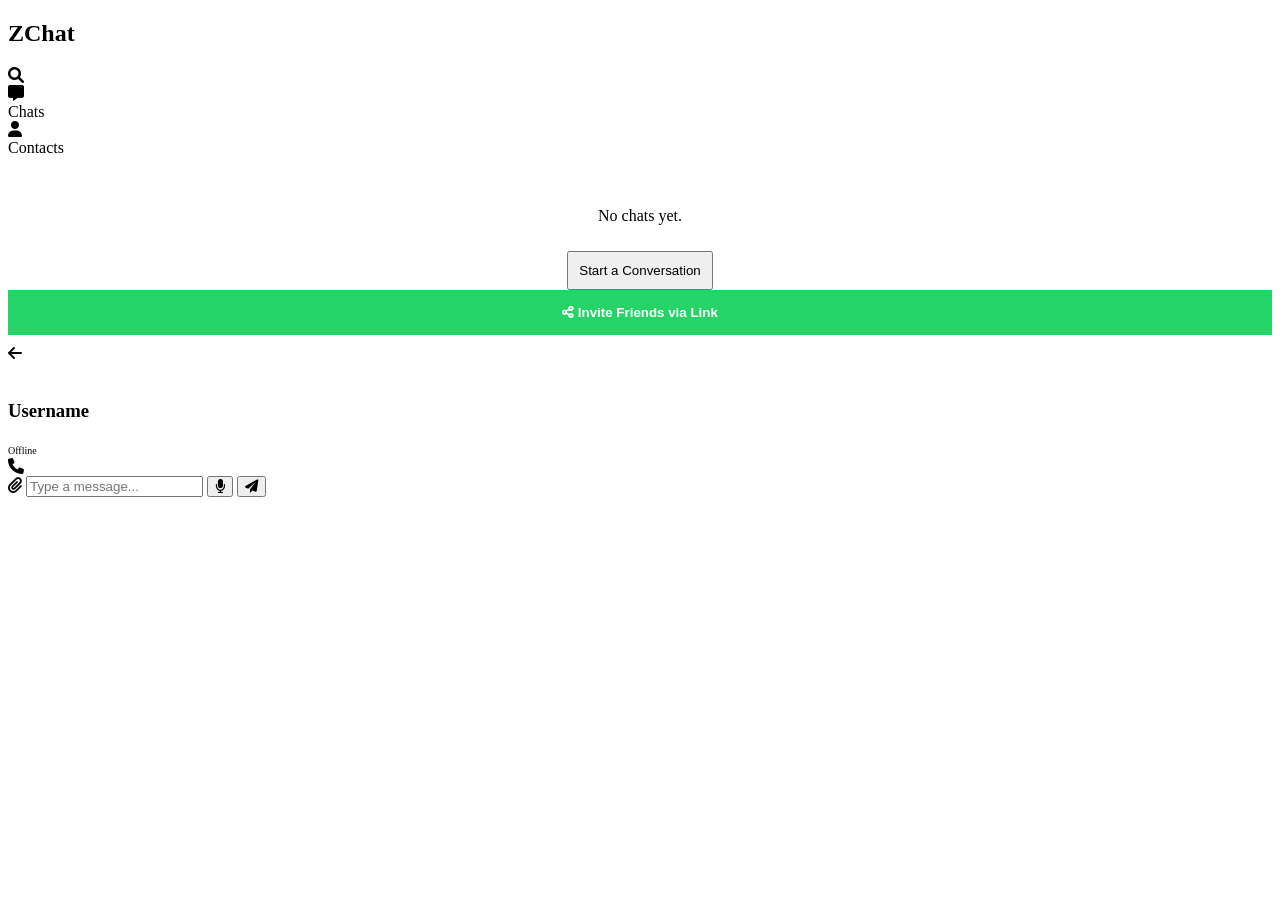
==== index.html @ 6141b5de "Create index.html" ====
<!DOCTYPE html>
<html lang="en">
<head>
    <meta charset="UTF-8">
    <meta name="viewport" content="width=device-width, initial-scale=1.0">
    <title>ZChat</title>
    <link rel="manifest" href="manifest.json">
    <link rel="stylesheet" href="chat.css">
    <link rel="stylesheet" href="https://cdnjs.cloudflare.com/ajax/libs/font-awesome/6.0.0/css/all.min.css">
</head>
<body>

<div class="app-container">
    <div id="home-screen">
        <header class="header">
            <div class="top-bar">
                <h2>ZChat</h2>
                <i class="fa-solid fa-magnifying-glass nav-btn"></i>
            </div>
            
            <div class="filter-row">
                <div class="filter-item active" id="tab-chats">
                    <div class="icon-circle pink"><i class="fa-solid fa-message"></i></div><span>Chats</span>
                </div>
                <div class="filter-item" id="tab-contacts">
                    <div class="icon-circle blue"><i class="fa-solid fa-user"></i></div><span>Contacts</span>
                </div>
            </div>
        </header>

        <main class="content">
            <div id="chats-view">
                <div id="empty-chats" class="hidden" style="text-align: center; margin-top: 50px;">
                    <p>No chats yet.</p>
                    <button onclick="switchTab('contacts')" style="padding: 10px; margin-top: 10px;">Start a Conversation</button>
                </div>
                <div id="recent-chats-list"></div>
            </div>

            <div id="contacts-view" class="hidden">
                <button id="invite-btn" style="width: 100%; padding: 15px; background: #25D366; color: white; border: none; font-weight: bold; margin-bottom: 10px;">
                    <i class="fa-solid fa-share-nodes"></i> Invite Friends via Link
                </button>
                <div id="user-list"></div>
            </div>
        </main>
    </div>

    <div id="chat-screen" class="hidden">
        <header class="chat-header">
            <i class="fa-solid fa-arrow-left" id="back-btn"></i>
            <div class="chat-user-info">
                <img src="" id="chat-avatar" class="mini-avatar">
                <div>
                    <h3 id="chat-with-name">Username</h3>
                    <small id="chat-status" style="font-size: 10px;">Offline</small>
                </div>
            </div>
            <i class="fa-solid fa-phone"></i>
        </header>
        
        <div class="chat-messages" id="message-box"></div>
        
        <div class="chat-input-area">
            <input type="file" id="image-upload" accept="image/*" style="display: none;">
            <label for="image-upload"><i class="fa-solid fa-paperclip"></i></label>
            
            <input type="text" placeholder="Type a message..." id="msg-input">
            
            <button id="mic-btn"><i class="fa-solid fa-microphone"></i></button>
            <button id="send-btn" class="hidden"><i class="fa-solid fa-paper-plane"></i></button>
        </div>
    </div>
</div>

<script type="module" src="chat.js"></script>
<script>
// Register Service Worker for PWA
if ('serviceWorker' in navigator) {
  navigator.serviceWorker.register('/sw.js')
    .then(() => console.log('Service Worker Registered'))
    .catch((err) => console.log('Service Worker registration failed:', err));
}
</script>
</body>
</html>
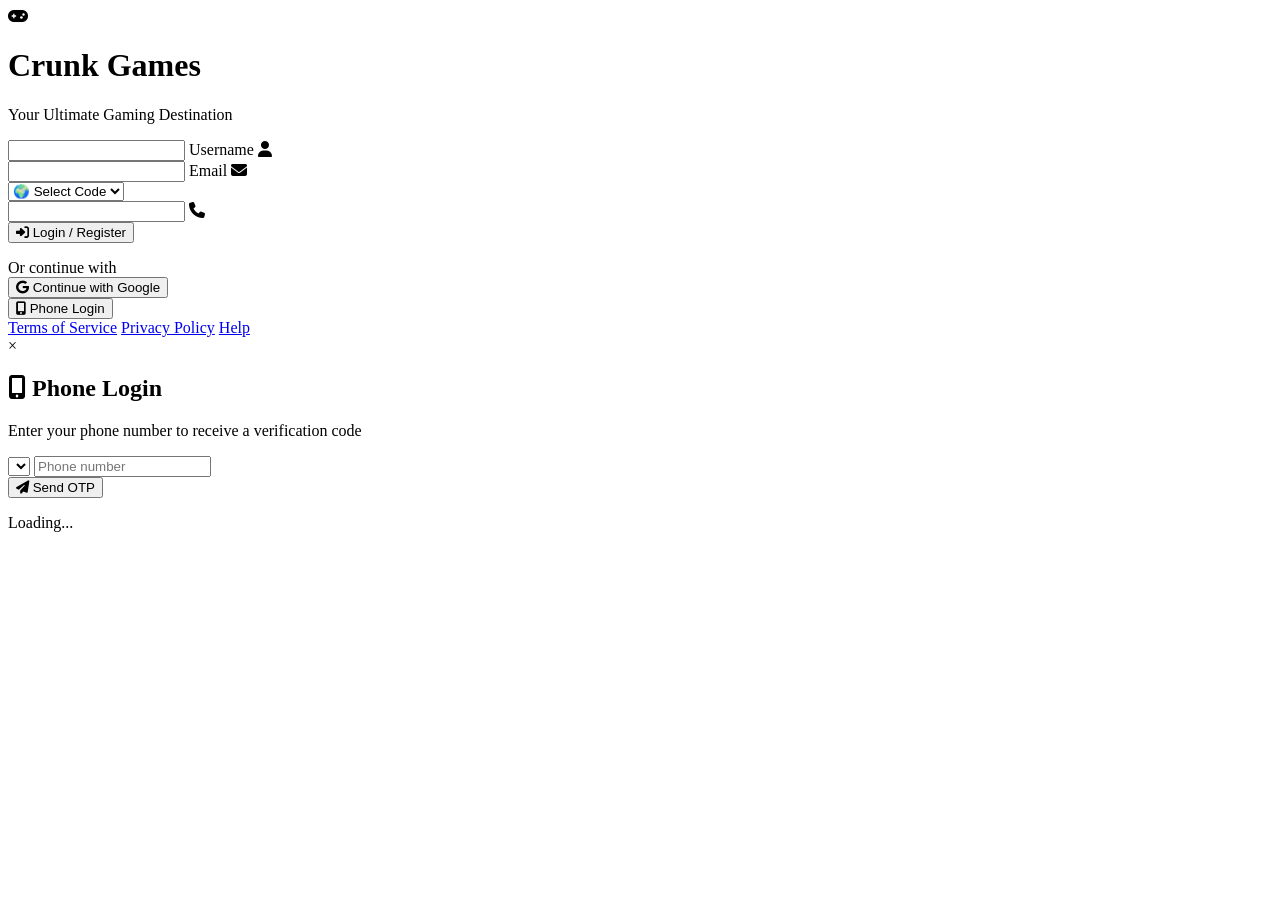
==== commit 271a1cd5: "Add files via upload" ====
--- a/index.html
+++ b/index.html
@@ -1,86 +1,184 @@
+<!-- Created by rajola - Updated with country codes and Google OAuth -->
 <!DOCTYPE html>
 <html lang="en">
 <head>
     <meta charset="UTF-8">
     <meta name="viewport" content="width=device-width, initial-scale=1.0">
-    <title>ZChat</title>
-    <link rel="manifest" href="manifest.json">
-    <link rel="stylesheet" href="chat.css">
-    <link rel="stylesheet" href="https://cdnjs.cloudflare.com/ajax/libs/font-awesome/6.0.0/css/all.min.css">
+    <meta name="description" content="Login to Crunk Games - Your ultimate gaming platform">
+    
+    <!-- Fonts & Icons -->
+    <link rel="preconnect" href="https://fonts.gstatic.com">
+    <link href="https://fonts.googleapis.com/css2?family=Roboto:wght@300;400;500;700&display=swap" rel="stylesheet">
+    <link rel="stylesheet" href="https://cdnjs.cloudflare.com/ajax/libs/font-awesome/6.4.0/css/all.min.css">
+    
+    <!-- Custom CSS -->
+    <link rel="stylesheet" href="./login.css">
+    
+    <title>Crunk Games - Login & Register</title>
+    
+    <!-- Google Identity Services (using your Firebase Client ID) -->
+    <script src="https://accounts.google.com/gsi/client" async defer></script>
 </head>
 <body>
+    <!-- Animated Background -->
+    <div class="bg-animation">
+        <div class="circle circle-1"></div>
+        <div class="circle circle-2"></div>
+        <div class="circle circle-3"></div>
+        <div class="circle circle-4"></div>
+    </div>
 
-<div class="app-container">
-    <div id="home-screen">
-        <header class="header">
-            <div class="top-bar">
-                <h2>ZChat</h2>
-                <i class="fa-solid fa-magnifying-glass nav-btn"></i>
+    <div class="container">
+        <!-- Logo / Brand -->
+        <div class="logo-container">
+            <i class="fas fa-gamepad logo-icon"></i>
+            <h1>Crunk Games</h1>
+            <p class="tagline">Your Ultimate Gaming Destination</p>
+        </div>
+        
+        <!-- Login Form -->
+        <form id="loginForm">
+            <!-- Username Field -->
+            <div class="form-control">
+                <input type="text" id="username" required autocomplete="off">
+                <label>Username</label>
+                <i class="fas fa-user input-icon"></i>
+                <span id="usernameError" class="error-message"></span>
             </div>
             
-            <div class="filter-row">
-                <div class="filter-item active" id="tab-chats">
-                    <div class="icon-circle pink"><i class="fa-solid fa-message"></i></div><span>Chats</span>
+            <!-- Email Field -->
+            <div class="form-control">
+                <input type="email" id="email" required autocomplete="off">
+                <label>Email</label>
+                <i class="fas fa-envelope input-icon"></i>
+                <span id="emailError" class="error-message"></span>
+            </div>
+            
+            <!-- Phone Number with Country Code -->
+            <div class="form-control">
+                <div class="phone-input-group">
+                    <select id="countryCode" class="country-code" required>
+                        <option value="" disabled selected>🌍 Select Code</option>
+                    </select>
+                    <div class="phone-input-wrapper">
+                        <input type="tel" id="phone" required autocomplete="off">
+                        <i class="fas fa-phone input-icon"></i>
+                    </div>
                 </div>
-                <div class="filter-item" id="tab-contacts">
-                    <div class="icon-circle blue"><i class="fa-solid fa-user"></i></div><span>Contacts</span>
+                <span id="phoneError" class="error-message"></span>
+            </div>
+            
+            <!-- Submit Button -->
+            <button type="submit" class="btn btn-primary">
+                <i class="fas fa-sign-in-alt"></i>
+                <span>Login / Register</span>
+                <div class="btn-loader" style="display: none;"></div>
+            </button>
+            
+            <!-- Message Display -->
+            <p class="text message" id="message"></p>
+        </form>
+        
+        <!-- Divider -->
+        <div class="divider">
+            <span>Or continue with</span>
+        </div>
+        
+        <!-- Google Login Button (Using Firebase OAuth, not GSI directly) -->
+        <div class="google-login-wrapper">
+            <button onclick="window.handleGoogleLogin()" class="google-btn">
+                <i class="fab fa-google"></i>
+                <span>Continue with Google</span>
+            </button>
+        </div>
+        
+        <!-- Alternative Login Options -->
+        <div class="alt-login">
+            <button class="btn-phone" onclick="showPhoneLogin()">
+                <i class="fas fa-mobile-alt"></i>
+                <span>Phone Login</span>
+            </button>
+        </div>
+        
+        <!-- Footer -->
+        <div class="footer-links">
+            <a href="#">Terms of Service</a>
+            <a href="#">Privacy Policy</a>
+            <a href="#">Help</a>
+        </div>
+    </div>
+    
+    <!-- Phone Login Modal (Hidden by default) -->
+    <div id="phoneModal" class="modal">
+        <div class="modal-content">
+            <span class="close-modal" onclick="closePhoneModal()">&times;</span>
+            <h2><i class="fas fa-mobile-alt"></i> Phone Login</h2>
+            <p>Enter your phone number to receive a verification code</p>
+            
+            <div class="modal-form">
+                <div class="form-control">
+                    <div class="phone-input-group">
+                        <select id="modalCountryCode" class="country-code"></select>
+                        <input type="tel" id="modalPhone" placeholder="Phone number">
+                    </div>
+                </div>
+                
+                <div id="recaptcha-container"></div>
+                
+                <button class="btn btn-primary" onclick="sendOTP()">
+                    <i class="fas fa-paper-plane"></i> Send OTP
+                </button>
+                
+                <div class="otp-section" style="display: none;">
+                    <input type="text" id="otpCode" placeholder="Enter 6-digit OTP">
+                    <button class="btn btn-secondary" onclick="verifyOTP()">Verify</button>
                 </div>
             </div>
-        </header>
-
-        <main class="content">
-            <div id="chats-view">
-                <div id="empty-chats" class="hidden" style="text-align: center; margin-top: 50px;">
-                    <p>No chats yet.</p>
-                    <button onclick="switchTab('contacts')" style="padding: 10px; margin-top: 10px;">Start a Conversation</button>
-                </div>
-                <div id="recent-chats-list"></div>
-            </div>
-
-            <div id="contacts-view" class="hidden">
-                <button id="invite-btn" style="width: 100%; padding: 15px; background: #25D366; color: white; border: none; font-weight: bold; margin-bottom: 10px;">
-                    <i class="fa-solid fa-share-nodes"></i> Invite Friends via Link
-                </button>
-                <div id="user-list"></div>
-            </div>
-        </main>
+        </div>
+    </div>
+    
+    <!-- Loader -->
+    <div id="loader" class="loader-overlay">
+        <div class="loader-dots">
+            <span></span>
+            <span></span>
+            <span></span>
+        </div>
+        <p>Loading...</p>
     </div>
 
-    <div id="chat-screen" class="hidden">
-        <header class="chat-header">
-            <i class="fa-solid fa-arrow-left" id="back-btn"></i>
-            <div class="chat-user-info">
-                <img src="" id="chat-avatar" class="mini-avatar">
-                <div>
-                    <h3 id="chat-with-name">Username</h3>
-                    <small id="chat-status" style="font-size: 10px;">Offline</small>
-                </div>
-            </div>
-            <i class="fa-solid fa-phone"></i>
-        </header>
+    <!-- Toast Container -->
+    <div id="toastContainer" class="toast-container"></div>
+
+    <!-- Scripts - Only ONE Firebase initialization (in login.js) -->
+    <script type="module" src="./login.js"></script>
+    
+    <!-- Additional script for modal functions -->
+    <script>
+        // Modal functions
+        function showPhoneLogin() {
+            document.getElementById('phoneModal').style.display = 'flex';
+        }
         
-        <div class="chat-messages" id="message-box"></div>
+        function closePhoneModal() {
+            document.getElementById('phoneModal').style.display = 'none';
+        }
         
-        <div class="chat-input-area">
-            <input type="file" id="image-upload" accept="image/*" style="display: none;">
-            <label for="image-upload"><i class="fa-solid fa-paperclip"></i></label>
-            
-            <input type="text" placeholder="Type a message..." id="msg-input">
-            
-            <button id="mic-btn"><i class="fa-solid fa-microphone"></i></button>
-            <button id="send-btn" class="hidden"><i class="fa-solid fa-paper-plane"></i></button>
-        </div>
-    </div>
-</div>
-
-<script type="module" src="chat.js"></script>
-<script>
-// Register Service Worker for PWA
-if ('serviceWorker' in navigator) {
-  navigator.serviceWorker.register('/sw.js')
-    .then(() => console.log('Service Worker Registered'))
-    .catch((err) => console.log('Service Worker registration failed:', err));
-}
-</script>
+        function sendOTP() {
+            alert('Phone login will be implemented soon!');
+        }
+        
+        function verifyOTP() {
+            alert('OTP verification coming soon!');
+        }
+        
+        // Close modal when clicking outside
+        window.onclick = function(event) {
+            const modal = document.getElementById('phoneModal');
+            if (event.target === modal) {
+                modal.style.display = 'none';
+            }
+        }
+    </script>
 </body>
 </html>
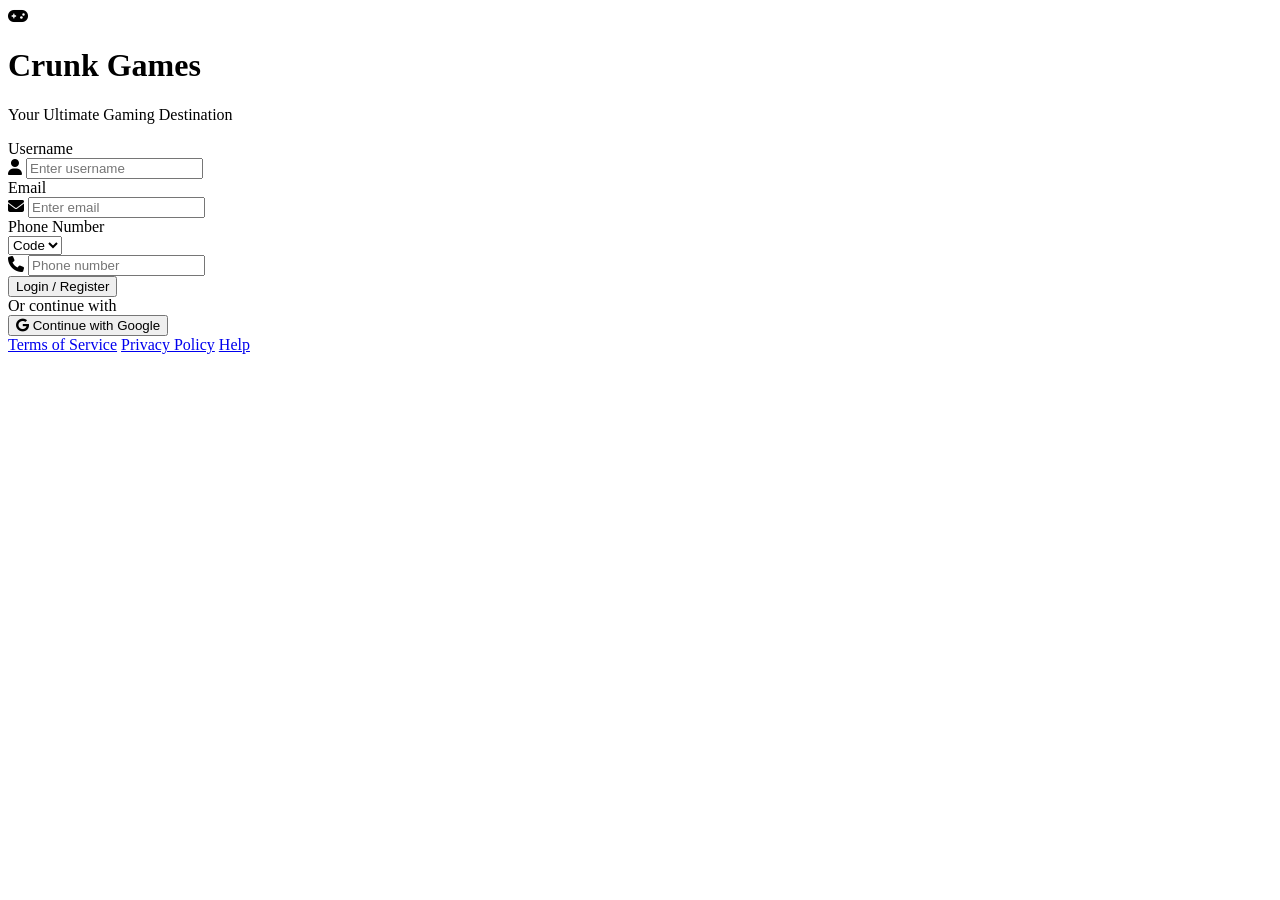
==== commit a9477059: "Update index.html" ====
--- a/index.html
+++ b/index.html
@@ -1,23 +1,21 @@
-<!-- Created by rajola - Updated with country codes and Google OAuth -->
+<!-- Created by rajola - Complete Working Login System -->
 <!DOCTYPE html>
 <html lang="en">
 <head>
     <meta charset="UTF-8">
     <meta name="viewport" content="width=device-width, initial-scale=1.0">
-    <meta name="description" content="Login to Crunk Games - Your ultimate gaming platform">
+    <meta name="description" content="Crunk Games - Your Ultimate Gaming Platform">
     
     <!-- Fonts & Icons -->
-    <link rel="preconnect" href="https://fonts.gstatic.com">
-    <link href="https://fonts.googleapis.com/css2?family=Roboto:wght@300;400;500;700&display=swap" rel="stylesheet">
+    <link rel="preconnect" href="https://fonts.googleapis.com">
+    <link rel="preconnect" href="https://fonts.gstatic.com" crossorigin>
+    <link href="https://fonts.googleapis.com/css2?family=Poppins:wght@300;400;500;600;700&display=swap" rel="stylesheet">
     <link rel="stylesheet" href="https://cdnjs.cloudflare.com/ajax/libs/font-awesome/6.4.0/css/all.min.css">
     
     <!-- Custom CSS -->
-    <link rel="stylesheet" href="./login.css">
+    <link rel="stylesheet" href="login.css">
     
-    <title>Crunk Games - Login & Register</title>
-    
-    <!-- Google Identity Services (using your Firebase Client ID) -->
-    <script src="https://accounts.google.com/gsi/client" async defer></script>
+    <title>Crunk Games - Login</title>
 </head>
 <body>
     <!-- Animated Background -->
@@ -31,52 +29,58 @@
     <div class="container">
         <!-- Logo / Brand -->
         <div class="logo-container">
-            <i class="fas fa-gamepad logo-icon"></i>
+            <div class="logo-icon">
+                <i class="fas fa-gamepad"></i>
+            </div>
             <h1>Crunk Games</h1>
             <p class="tagline">Your Ultimate Gaming Destination</p>
         </div>
         
-        <!-- Login Form -->
+        <!-- Login/Register Form -->
         <form id="loginForm">
             <!-- Username Field -->
-            <div class="form-control">
-                <input type="text" id="username" required autocomplete="off">
-                <label>Username</label>
-                <i class="fas fa-user input-icon"></i>
+            <div class="form-group">
+                <label for="username">Username</label>
+                <div class="input-wrapper">
+                    <i class="fas fa-user input-icon"></i>
+                    <input type="text" id="username" placeholder="Enter username" autocomplete="off">
+                </div>
                 <span id="usernameError" class="error-message"></span>
             </div>
             
             <!-- Email Field -->
-            <div class="form-control">
-                <input type="email" id="email" required autocomplete="off">
-                <label>Email</label>
-                <i class="fas fa-envelope input-icon"></i>
+            <div class="form-group">
+                <label for="email">Email</label>
+                <div class="input-wrapper">
+                    <i class="fas fa-envelope input-icon"></i>
+                    <input type="email" id="email" placeholder="Enter email" autocomplete="off">
+                </div>
                 <span id="emailError" class="error-message"></span>
             </div>
             
             <!-- Phone Number with Country Code -->
-            <div class="form-control">
-                <div class="phone-input-group">
+            <div class="form-group">
+                <label for="phone">Phone Number</label>
+                <div class="phone-group">
                     <select id="countryCode" class="country-code" required>
-                        <option value="" disabled selected>🌍 Select Code</option>
+                        <option value="" disabled selected>Code</option>
                     </select>
-                    <div class="phone-input-wrapper">
-                        <input type="tel" id="phone" required autocomplete="off">
+                    <div class="input-wrapper phone-wrapper">
                         <i class="fas fa-phone input-icon"></i>
+                        <input type="tel" id="phone" placeholder="Phone number" autocomplete="off">
                     </div>
                 </div>
                 <span id="phoneError" class="error-message"></span>
             </div>
             
             <!-- Submit Button -->
-            <button type="submit" class="btn btn-primary">
-                <i class="fas fa-sign-in-alt"></i>
-                <span>Login / Register</span>
+            <button type="submit" class="btn btn-primary" id="submitBtn">
+                <span class="btn-text">Login / Register</span>
                 <div class="btn-loader" style="display: none;"></div>
             </button>
             
             <!-- Message Display -->
-            <p class="text message" id="message"></p>
+            <div id="message" class="message" style="display: none;"></div>
         </form>
         
         <!-- Divider -->
@@ -84,21 +88,12 @@
             <span>Or continue with</span>
         </div>
         
-        <!-- Google Login Button (Using Firebase OAuth, not GSI directly) -->
-        <div class="google-login-wrapper">
-            <button onclick="window.handleGoogleLogin()" class="google-btn">
-                <i class="fab fa-google"></i>
-                <span>Continue with Google</span>
-            </button>
-        </div>
-        
-        <!-- Alternative Login Options -->
-        <div class="alt-login">
-            <button class="btn-phone" onclick="showPhoneLogin()">
-                <i class="fas fa-mobile-alt"></i>
-                <span>Phone Login</span>
-            </button>
-        </div>
+        <!-- Google Login Button -->
+        <button onclick="handleGoogleLogin()" class="google-btn" id="googleBtn">
+            <i class="fab fa-google"></i>
+            <span>Continue with Google</span>
+            <div class="google-loader" style="display: none;"></div>
+        </button>
         
         <!-- Footer -->
         <div class="footer-links">
@@ -108,77 +103,18 @@
         </div>
     </div>
     
-    <!-- Phone Login Modal (Hidden by default) -->
-    <div id="phoneModal" class="modal">
-        <div class="modal-content">
-            <span class="close-modal" onclick="closePhoneModal()">&times;</span>
-            <h2><i class="fas fa-mobile-alt"></i> Phone Login</h2>
-            <p>Enter your phone number to receive a verification code</p>
-            
-            <div class="modal-form">
-                <div class="form-control">
-                    <div class="phone-input-group">
-                        <select id="modalCountryCode" class="country-code"></select>
-                        <input type="tel" id="modalPhone" placeholder="Phone number">
-                    </div>
-                </div>
-                
-                <div id="recaptcha-container"></div>
-                
-                <button class="btn btn-primary" onclick="sendOTP()">
-                    <i class="fas fa-paper-plane"></i> Send OTP
-                </button>
-                
-                <div class="otp-section" style="display: none;">
-                    <input type="text" id="otpCode" placeholder="Enter 6-digit OTP">
-                    <button class="btn btn-secondary" onclick="verifyOTP()">Verify</button>
-                </div>
-            </div>
+    <!-- Loader Overlay -->
+    <div id="loader" class="loader-overlay" style="display: none;">
+        <div class="loader-content">
+            <div class="loader-spinner"></div>
+            <p>Loading...</p>
         </div>
-    </div>
-    
-    <!-- Loader -->
-    <div id="loader" class="loader-overlay">
-        <div class="loader-dots">
-            <span></span>
-            <span></span>
-            <span></span>
-        </div>
-        <p>Loading...</p>
     </div>
 
     <!-- Toast Container -->
     <div id="toastContainer" class="toast-container"></div>
 
-    <!-- Scripts - Only ONE Firebase initialization (in login.js) -->
-    <script type="module" src="./login.js"></script>
-    
-    <!-- Additional script for modal functions -->
-    <script>
-        // Modal functions
-        function showPhoneLogin() {
-            document.getElementById('phoneModal').style.display = 'flex';
-        }
-        
-        function closePhoneModal() {
-            document.getElementById('phoneModal').style.display = 'none';
-        }
-        
-        function sendOTP() {
-            alert('Phone login will be implemented soon!');
-        }
-        
-        function verifyOTP() {
-            alert('OTP verification coming soon!');
-        }
-        
-        // Close modal when clicking outside
-        window.onclick = function(event) {
-            const modal = document.getElementById('phoneModal');
-            if (event.target === modal) {
-                modal.style.display = 'none';
-            }
-        }
-    </script>
+    <!-- Firebase SDK -->
+    <script type="module" src="login.js"></script>
 </body>
 </html>
